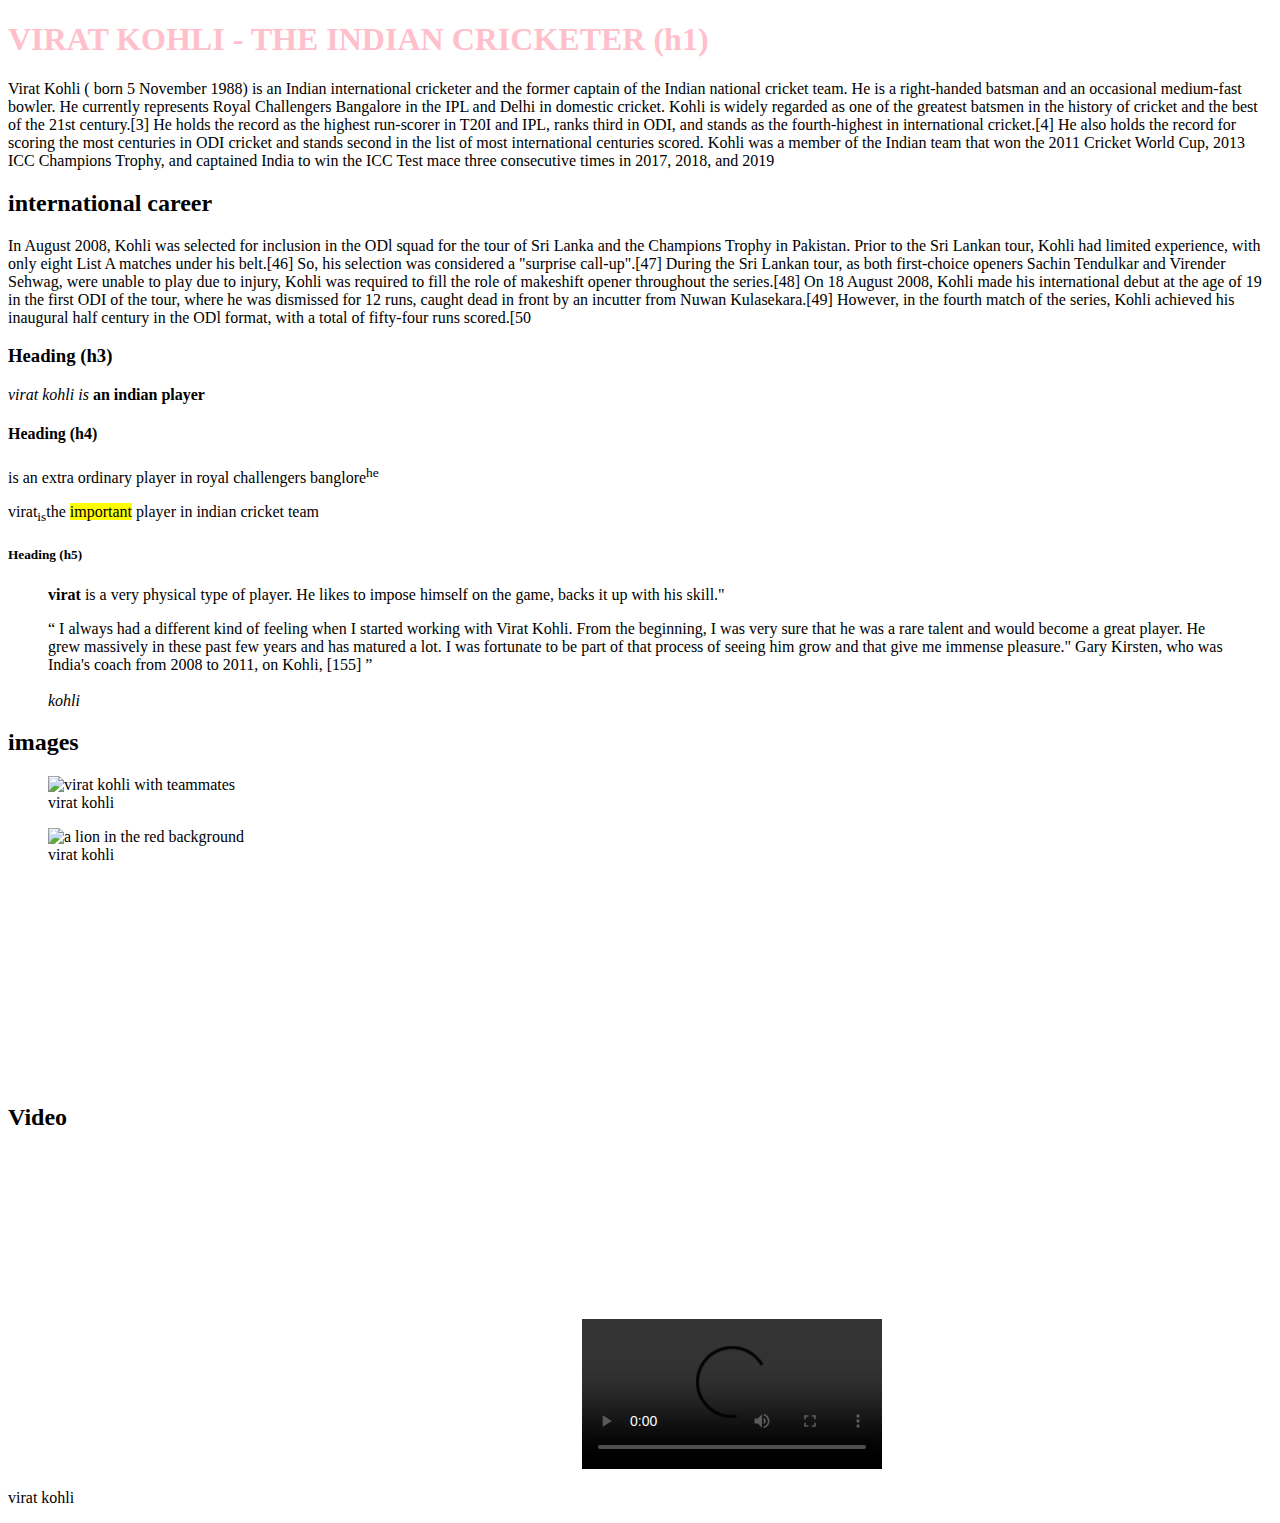
==== index.html @ 7486cc11 "Add files via upload" ====
<!DOCTYPE html>
<html lang="en">
<head>
    <meta charset="UTF-8">
    <meta name="viewport" content="width=device-width, initial-scale=1.0">

    <meta name ="keyword" content="html,css,web,developments,elements,">
    <!--This is embedded css applied before the external css-->
   <style>
        /*h1 element selector*/
        h1{
            color : darkblue; /* Set text color to dark blue */
        }
    </style>
   
    <!--link css files. CSS will be applied from top to bottom-->
    <link rel="stylesheet" href="css/normalize.css">
    <link rel="stylesheet" href="css/styles.css">
     <!--This is embedded css applied after the external css-->
     <style>
        /*h1 element selector*/
        h1{
            color : pink; /* Set text color to pink */
        }
   </style>
    <title>VIRAT KOHLI THE FAMOUS CRICKETER</title>
</head>
<body>
    <header>
        <h1 id ="header-heading"class="headings">
            VIRAT KOHLI - THE INDIAN CRICKETER (h1)
        </h1>

    </header>
    
    <main>
        
        <p>
            Virat Kohli ( born 5 November 1988) is an Indian international cricketer and the former captain of the Indian national cricket team. He is a right-handed batsman and an occasional medium-fast bowler. He currently represents Royal Challengers Bangalore in the IPL and Delhi in domestic cricket. Kohli is widely regarded as one of the greatest batsmen in the history of cricket and the best of the 21st century.[3] He holds the record as the highest run-scorer in T20I and IPL, ranks third in ODI, and stands as the fourth-highest in international cricket.[4] He also holds the record for scoring the most centuries in ODI cricket and stands second in the list of most international centuries scored. Kohli was a member of the Indian team that won the 2011 Cricket World Cup, 2013 ICC Champions Trophy, and captained India to win the ICC Test mace three consecutive times in 2017, 2018, and 2019
        </p>
    </main>
    <h2>
        international career
    </h2>
    <p>
        
In August 2008, Kohli was selected for inclusion in the ODl squad for the tour of Sri Lanka and the Champions Trophy in Pakistan. Prior to the Sri Lankan tour, Kohli had limited experience, with only eight List A matches under his belt.[46] So, his selection was considered a "surprise call-up".[47] During the Sri Lankan tour, as both first-choice openers Sachin Tendulkar and Virender Sehwag, were unable to play due to injury, Kohli was required to fill the role of makeshift opener throughout the series.[48] On 18 August 2008, Kohli made his international debut at the age of 19 in the first ODI of the tour, where he was dismissed for 12 runs, caught dead in front by an incutter from Nuwan Kulasekara.[49] However, in the fourth match of the series, Kohli achieved his inaugural half century in the ODl format, with a total of fifty-four runs scored.[50


    </p>

        <div>
            <h3>Heading (h3)</h3>
            <p><em>virat kohli</em> <i>is</i> <b>an</b> <strong>indian player</strong> </p>
            <h4>Heading (h4)</h4>
             <!--this is a superscript element-->
            <p>is an extra ordinary player in royal challengers banglore<sup>he</sup></p>
              <!--this is a subscript element-->
            <p>virat<sub>is</sub>the <mark>important</mark> player in indian cricket team</p>
            <!--This is a an abbreviation element-->
            <p><abbr title="Search Engine Optimization"></abbr></p>
            <h5>Heading (h5)</h5>
              <!--This is a blockquote element has a site attribute-->
            <blockquote id="bio" cite=https://en.wikipedia.org/wiki/Virat_Kohli>
                <p>
                    <b>virat</b>  is a very physical type of player. He likes to impose himself on the game, backs it up with his skill."
                </p>
            </blockquote>
              <!--This is a blockquote element has a site attribute-->
            <blockquote id="quote" cite="https://timesofindia.indiatimes.com/sports/cricket/india-in-south-africa/i-can-understand-why-i-was-removed-as-odi-captain-top-10-virat-kohli-quotes-from-his-press-conference/articleshow/88303624.cms/">
                  <!--This is a q element-->
                <q>
                    I always had a different kind of feeling when I started working with Virat Kohli. From the beginning, I was very sure that he was a rare talent and would become a great player. He grew massively in these past few years and has matured a lot. I was fortunate to be part of that process of seeing him grow and that give me immense pleasure."

  Gary Kirsten, who was India's coach from 2008 to 2011, on Kohli, [155] 
                </q><br><br>
                   <!--This is a cite element-->
                <cite>kohli </cite>
            </blockquote>
        
        </div>
    <section>

    </section>
    <h2>images</h2>
    <!--this is a figure element-->
    <figure id="absolute-path-image" class="main-selection-figure">
         <!--absolute path image-->
          <!--this is the title attribute-->
            <!--alternative text attribute-->
        <img src="https://www.espncricinfo.com/cricketers/virat-kohli-253802/photosc:\Users\chand\Pictures\374172.webp"alt="virat kohli with teammates " title="this is an indian captain">
        <!--This is a figure caption element-->
    <figcaption>virat kohli</figcaption>
        
    </figure>
    <!--relative path image-->
    <!--this is the title attribute-->
    <!--alternative text attribute-->
  <figure id="relative-path-image" class="main-selection-figure">
    <img src="pictures/virat.png" alt="a lion in the red background" title="this is virat"
 <--this is a figure caption element-->
    <figcaption>virat kohli</figcaption>

  </figure>
  <!--this is a vector image-->

  <svg alt=""version="1.1" baseprofile="full" width="450"           height="200" xmlns="http://www.w3.org/2000/svg"></svg>
  <rect width="100%" height="100%" fill="red" />
  <circle cx="200" cy="100" r="90" fill="#B69763"/>
  <circle cx="240" cy="100" r="90" fill="red"/>
</svg>

</section>
<section id="video">
    <h2>Video</h2>
    
    <iframe width="570" height="318" src=https://youtu.be/yta_B6tq2VQ title="YouTube video player" frameborder="0" allow="accelerometer; autoplay; clipboard-write; encrypted-media; gyroscope; picture-in-picture; web-share" allowfullscreen></iframe>

    <video  controls>
        <source src="videos/viratkohli.mp4" type="video/mp4">
    </video>
</section>


</main> 
<!--this is the semantic footer element that defines the body's footer-->



<footer>

    
    <p> virat kohli</p>
</footer>




</html
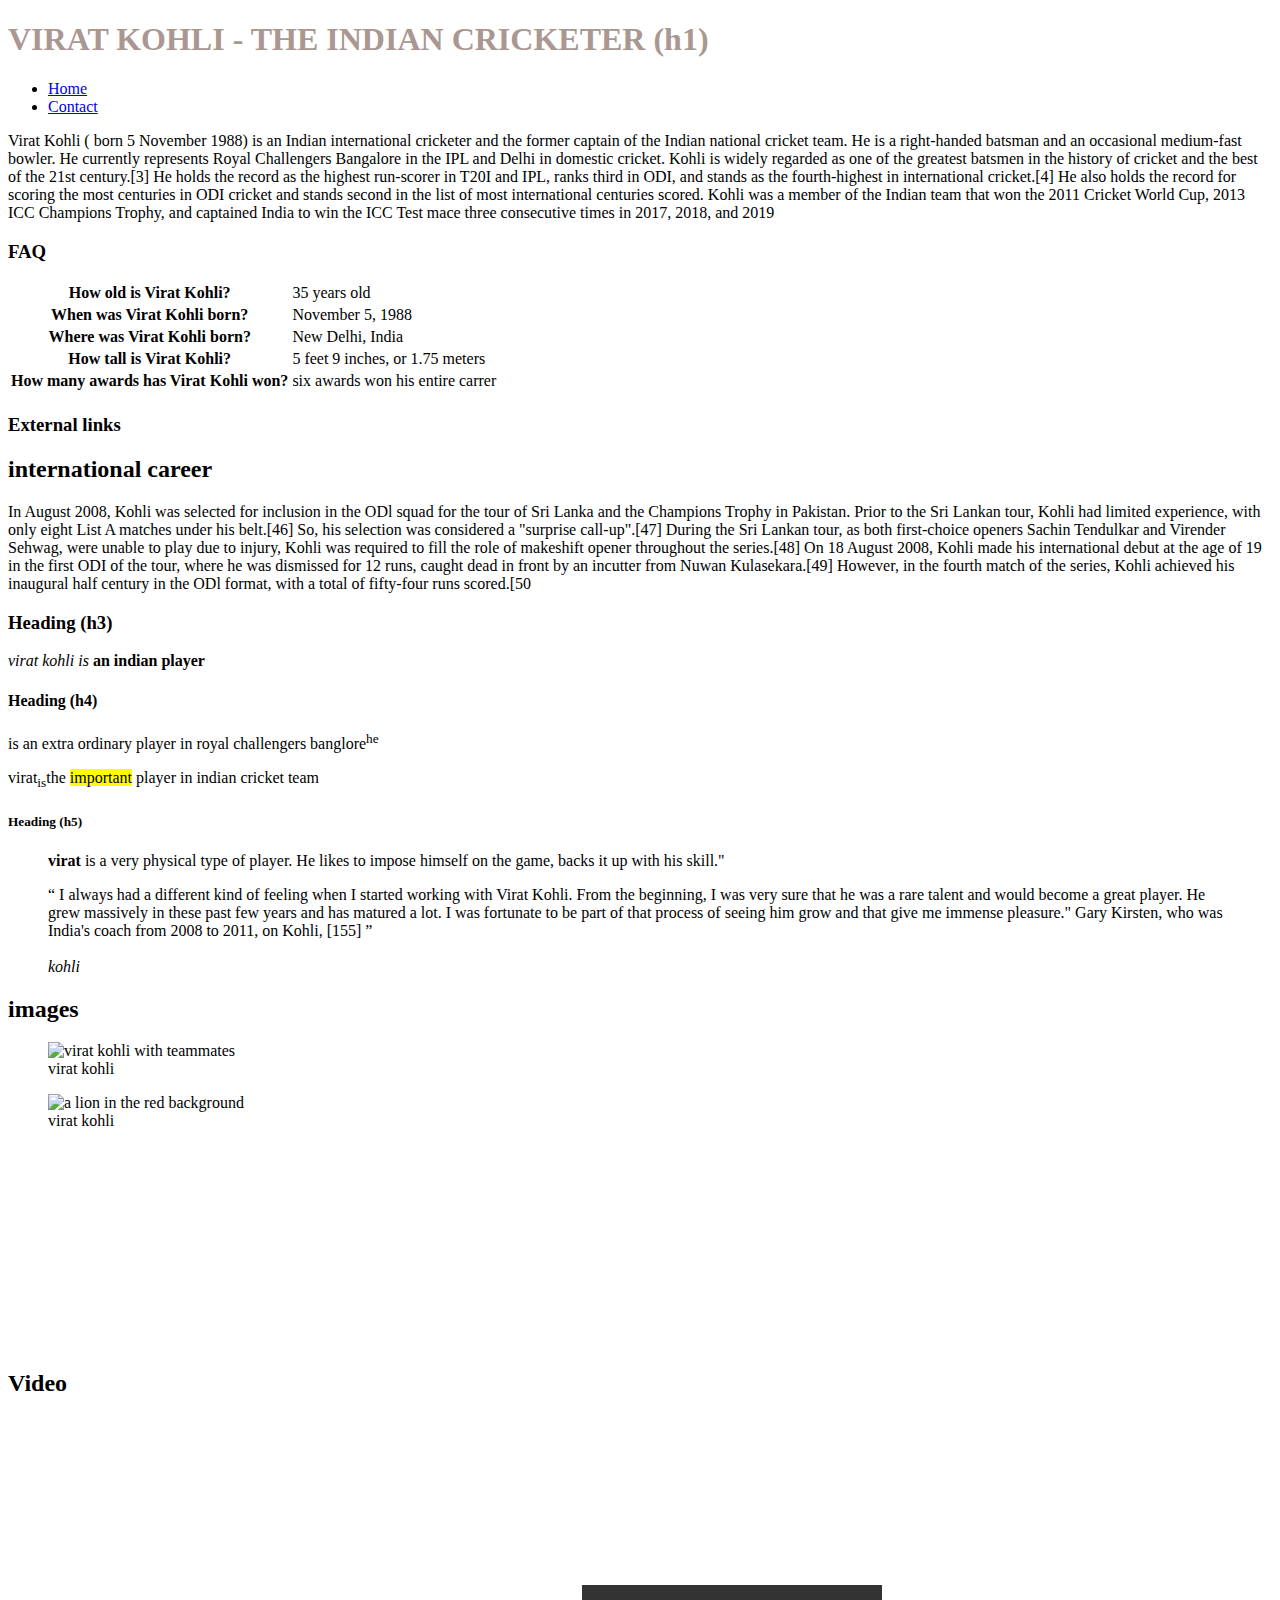
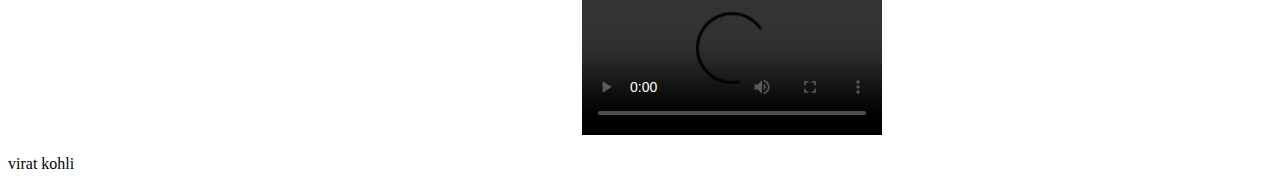
==== commit 13fae1f1: "Add files via upload" ====
--- a/index.html
+++ b/index.html
@@ -20,7 +20,7 @@
      <style>
         /*h1 element selector*/
         h1{
-            color : pink; /* Set text color to pink */
+            color : rgb(170, 151, 146); /* Set text color to pink */
         }
    </style>
     <title>VIRAT KOHLI THE FAMOUS CRICKETER</title>
@@ -32,13 +32,52 @@
         </h1>
 
     </header>
+
+    <nav>
+        <ul>
+            <li id="home-link"><a href="index.html">Home</a></li>
+            <li id="contact-link"><a href="contact.html">Contact</a></li>
+        </ul>
+    </nav>
     
     <main>
+
         
         <p>
             Virat Kohli ( born 5 November 1988) is an Indian international cricketer and the former captain of the Indian national cricket team. He is a right-handed batsman and an occasional medium-fast bowler. He currently represents Royal Challengers Bangalore in the IPL and Delhi in domestic cricket. Kohli is widely regarded as one of the greatest batsmen in the history of cricket and the best of the 21st century.[3] He holds the record as the highest run-scorer in T20I and IPL, ranks third in ODI, and stands as the fourth-highest in international cricket.[4] He also holds the record for scoring the most centuries in ODI cricket and stands second in the list of most international centuries scored. Kohli was a member of the Indian team that won the 2011 Cricket World Cup, 2013 ICC Champions Trophy, and captained India to win the ICC Test mace three consecutive times in 2017, 2018, and 2019
         </p>
     </main>
+    <aside>
+        <h3>FAQ</h3>
+<table>
+    <tr>
+        <th>How old is Virat Kohli?</th>
+        <td>35 years old</td>
+    </tr>
+    <tr>
+        <th>When was Virat Kohli born?</th>
+        <td>November 5, 1988</td>
+        </tr>
+        <tr>
+        <th>Where was Virat Kohli born?</th>
+        <td>New Delhi, India</td>
+        </tr>
+        <tr>
+        <th>How tall is Virat Kohli?</th>
+        <td>5 feet 9 inches, or 1.75 meters</td>
+        </tr>
+        <tr>
+        <th>How many awards has Virat Kohli won?</th>
+        <td>six awards won his entire carrer</td>
+    </tr>
+    <tr></tr>
+</table>
+<h3>External links</h3>
+<ul>
+    <!--https://en.wikipedia.org/wiki/Virat_Kohli-->
+</ul>
+
+    </aside>
     <h2>
         international career
     </h2>
@@ -97,8 +136,8 @@
     <!--this is the title attribute-->
     <!--alternative text attribute-->
   <figure id="relative-path-image" class="main-selection-figure">
-    <img src="pictures/virat.png" alt="a lion in the red background" title="this is virat"
- <--this is a figure caption element-->
+    <img src="pictures/virat.png" alt="a lion in the red background" title="this is virat">
+ <!--this is a figure caption element-->
     <figcaption>virat kohli</figcaption>
 
   </figure>
